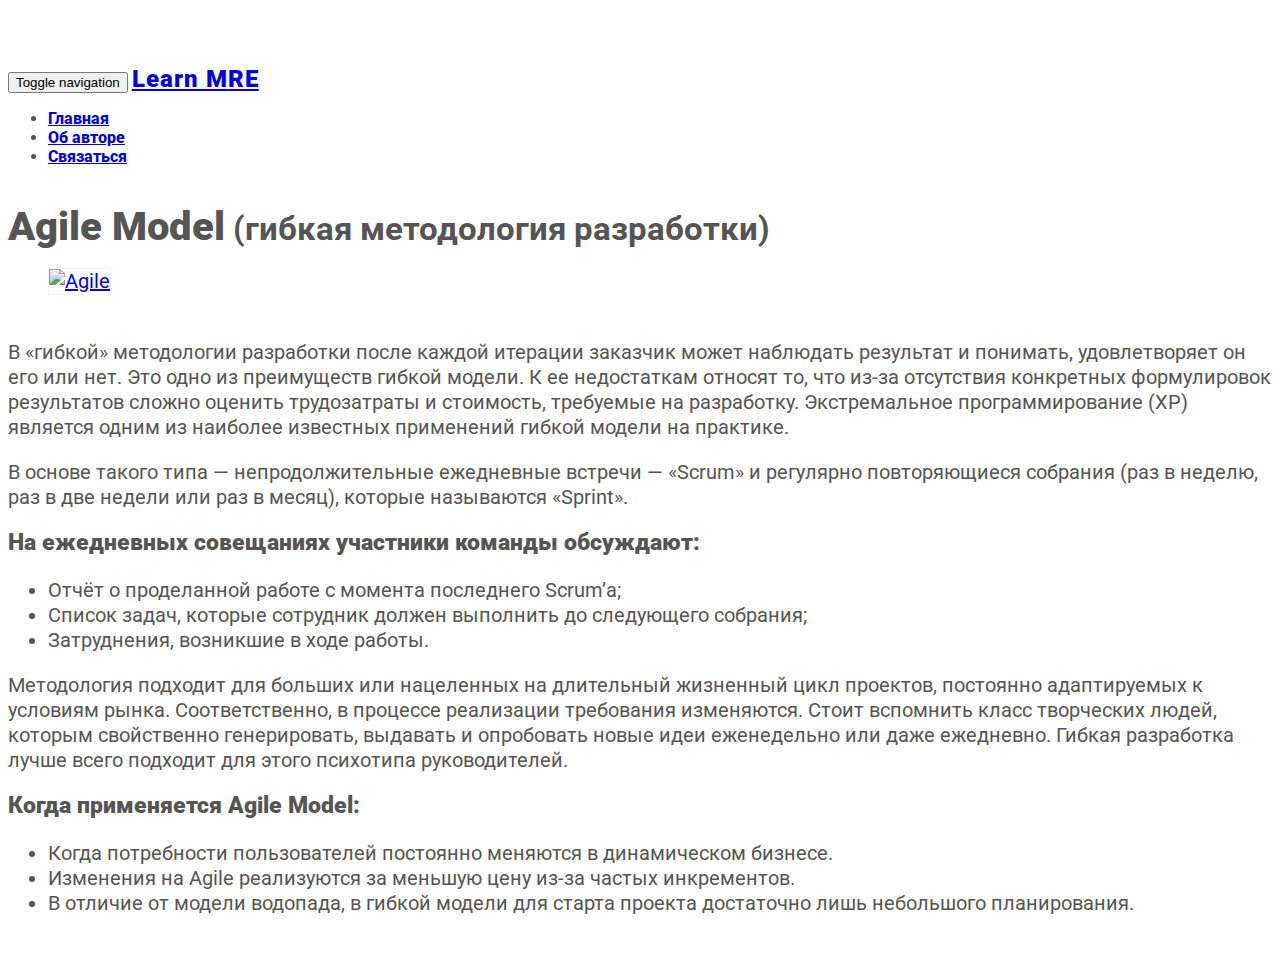
==== html/agile.html @ 70d44285 "Upgrade pages and styles" ====
<!DOCTYPE html>
<html>
<head>
  <meta charset="utf-8">
  <meta name="viewport" content="width=device-width, initial-scale=1.0">
  <title>Гибкая модель разработки</title>
  <link rel="stylesheet" href="../css/bootstrap.css">
  <link rel="stylesheet" href="../css/font-awesome.min.css">
  <link rel="stylesheet" href="../css/style.css">
  <script src="../js/jquery-3.2.1.min.js"></script>
  <script src="../js/bootstrap.min.js"></script>
</head>
<body>
  <!-- Начало меню навигации -->
  <nav class="navbar navbar-inverse navbar-fixed-top" role="navigation">
    <div class="container">
      <div class="navbar-header">
        <button type="button" class="navbar-toggle collapsed" data-toggle="collapse" data-target="#navbar" aria-expanded="false" aria-controls="navbar">
          <span class="sr-only">Toggle navigation</span>
          <span class="icon-bar"></span>
          <span class="icon-bar"></span>
          <span class="icon-bar"></span>
        </button>
        <a href="../index.html" class="navbar-brand"><strong>Learn M<i class="fa fa-circle"></i>RE</strong></a>
      </div>

      <div id="navbar" class="navbar-collapse collapse navbar-right" aria-expanded="false">
        <ul class="nav navbar-nav">
          <li class="active"><a href="../index.html">Главная</a></li>
          <!-- <li class="dropdown">
            <a href="#" class="dropdown-toggle" data-toggle="dropdown">Методологии<span class="caret"></span></a>
            <ul class="dropdown-menu" role="menu">
              <li><a href="html/waterfall.html"> Каскадная модель </a></li>
              <li><a href="html/v-model.html"> V-модель </a></li>
              <li><a href="html/incremental.html"> Инкрементная модель </a></li>
              <li><a href="html/rad.html"> Быстрая разработка приложений </a></li>
              <li><a href="html/agile.html"> Гибкая методология разработки </a></li>
              <li><a href="html/iterative.html"> Итерационная модель </a></li>
              <li><a href="html/spiral.html"> Спиральная модель </a></li>
            </ul>
          </li> -->
          <li><a href="#">Об авторе</a></li>
          <li><a href="#">Связаться</a></li>
        </ul>
      </div>
    </div>
  </nav>
  <!-- Конец меню навигации -->

  <div class="container">
    <div class="row">
      <div class="col-md-12">
        <article>
          <h1 class="page-header"><strong>Agile Model</strong><small> (гибкая методология разработки)</small></h1>
          <figure>
            <a href="../images/5.jpg"><img src="../images/5.jpg" alt="Agile" height="40%" width="60%" class="img-responsive center-block img-rounded"></a>
          </figure>
          <p>
            В «гибкой» методологии разработки после каждой итерации заказчик может наблюдать результат и понимать, удовлетворяет он его или нет. Это одно из преимуществ гибкой модели. К ее недостаткам относят то, что из-за отсутствия конкретных формулировок результатов сложно оценить трудозатраты и стоимость, требуемые на разработку. Экстремальное программирование (XP) является одним из наиболее известных применений гибкой модели на практике.
          </p>
          <p>
            В основе такого типа — непродолжительные ежедневные встречи — «Scrum» и регулярно повторяющиеся собрания (раз в неделю, раз в две недели или раз в месяц), которые называются «Sprint».
          </p>
          <h3><strong>На ежедневных совещаниях участники команды обсуждают:</strong></h3>
          <ul>
            <li>
              Отчёт о проделанной работе с момента последнего Scrum’a;
            </li>
            <li>
              Список задач, которые сотрудник должен выполнить до следующего собрания;
            </li>
            <li>
              Затруднения, возникшие в ходе работы.
            </li>
          </ul>
          <p>
            Методология подходит для больших или нацеленных на длительный жизненный цикл проектов, постоянно адаптируемых к условиям рынка. Соответственно, в процессе реализации требования изменяются. Стоит вспомнить класс творческих людей, которым свойственно генерировать, выдавать и опробовать новые идеи еженедельно или даже ежедневно. Гибкая разработка лучше всего подходит для этого психотипа руководителей.
          </p>
          <h3><strong>Когда применяется Agile Model:</strong></h3>
          <ul>
            <li>
              Когда потребности пользователей постоянно меняются в динамическом бизнесе.
            </li>
            <li>
              Изменения на Agile реализуются за меньшую цену из-за частых инкрементов.
            </li>
            <li>
              В отличие от модели водопада, в гибкой модели для старта проекта достаточно лишь небольшого планирования.
            </li>
          </ul>
        </article>
      </div>
    </div>
  </div>
</body>
---- css/style.css ----
@import url('https://fonts.googleapis.com/css?family=Roboto');

html {
    position: relative;
    min-height: 100%;
    font-size: 100%;
}

body {
	font-family: 'Roboto', -apple-system, system-ui, BlinkMacSystemFont, "Segoe UI", Roboto, "Helvetica Neue", Arial, sans-serif;
	font-weight: 400;
	font-size: 100%;
	color: #555;
	margin-top: 60px;
	margin-bottom: 60px;
}

.footer {
    position: absolute;
    bottom: 0;
    width: 100%;
    height: 60px;
    background-color: #f5f5f5;
    font-size: 1em;
}

.navbar {
	font-weight: 800;
	font-size: 1em;
	padding-top: 5px;
	padding-bottom: 5px;
}

.navbar-brand {
  font-weight: bolder;
  font-size: 1.5em;
  letter-spacing: 1px;
}

.thumbnail {
 -moz-transition: all 0.5s ease-out;
 -o-transition: all 0.5s ease-out;
 -webkit-transition: all 0.5s ease-out;
 }

.thumbnail:hover{
 -webkit-transform: scale(1.05);
 -moz-transform: scale(1.05);
 -o-transform: scale(1.05);
 }

a img {
  border: 1px solid #f5f5f5;
}

figure {
  padding-bottom: 1.25em;
}

article {
  font-size: 1.25em;
  line-height: 1.25em;
}

h3 {
  margin-top: 0;
}

.space-top {
    padding-top: 1em;
}
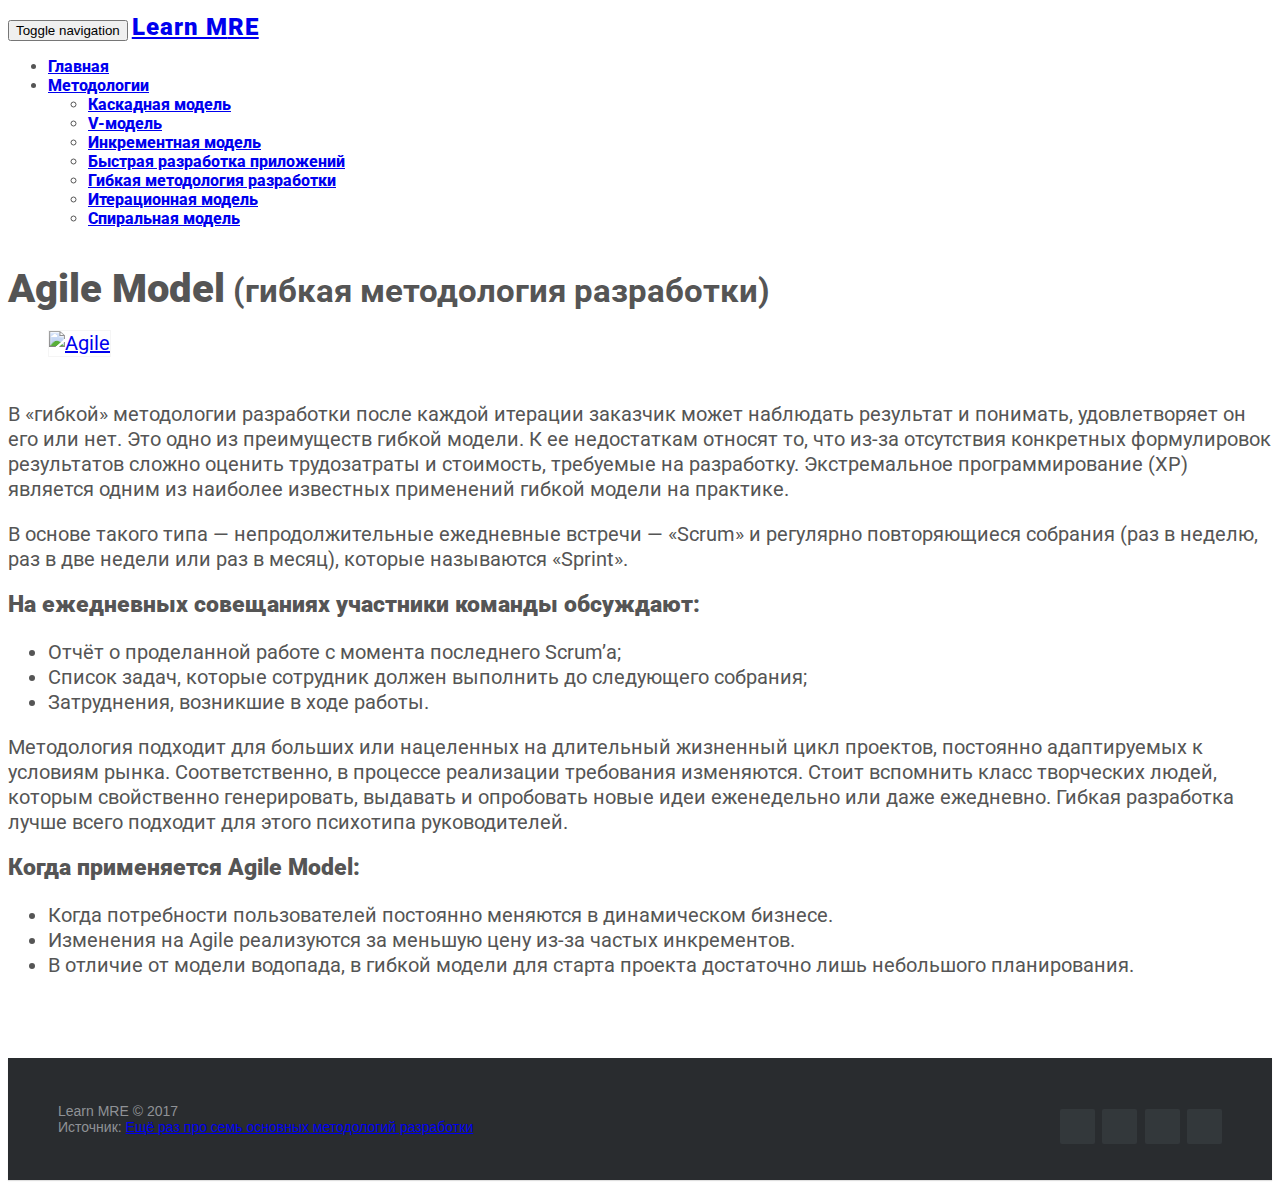
==== commit 39c6925a: "Change pages, images and styles. Pre-release version" ====
--- a/html/agile.html
+++ b/html/agile.html
@@ -12,7 +12,7 @@
 </head>
 <body>
   <!-- Начало меню навигации -->
-  <nav class="navbar navbar-inverse navbar-fixed-top" role="navigation">
+  <nav class="navbar navbar-inverse navbar-static-top" role="navigation">
     <div class="container">
       <div class="navbar-header">
         <button type="button" class="navbar-toggle collapsed" data-toggle="collapse" data-target="#navbar" aria-expanded="false" aria-controls="navbar">
@@ -27,20 +27,20 @@
       <div id="navbar" class="navbar-collapse collapse navbar-right" aria-expanded="false">
         <ul class="nav navbar-nav">
           <li class="active"><a href="../index.html">Главная</a></li>
-          <!-- <li class="dropdown">
+          <li class="dropdown">
             <a href="#" class="dropdown-toggle" data-toggle="dropdown">Методологии<span class="caret"></span></a>
             <ul class="dropdown-menu" role="menu">
-              <li><a href="html/waterfall.html"> Каскадная модель </a></li>
-              <li><a href="html/v-model.html"> V-модель </a></li>
-              <li><a href="html/incremental.html"> Инкрементная модель </a></li>
-              <li><a href="html/rad.html"> Быстрая разработка приложений </a></li>
-              <li><a href="html/agile.html"> Гибкая методология разработки </a></li>
-              <li><a href="html/iterative.html"> Итерационная модель </a></li>
-              <li><a href="html/spiral.html"> Спиральная модель </a></li>
+              <li><a href="../html/waterfall.html"> Каскадная модель </a></li>
+              <li><a href="../html/v-model.html"> V-модель </a></li>
+              <li><a href="../html/incremental.html"> Инкрементная модель </a></li>
+              <li><a href="../html/rad.html"> Быстрая разработка приложений </a></li>
+              <li><a href="../html/agile.html"> Гибкая методология разработки </a></li>
+              <li><a href="../html/iterative.html"> Итерационная модель </a></li>
+              <li><a href="../html/spiral.html"> Спиральная модель </a></li>
             </ul>
-          </li> -->
-          <li><a href="#">Об авторе</a></li>
-          <li><a href="#">Связаться</a></li>
+          </li>
+          <!-- <li><a href="#">Об авторе</a></li>
+          <li><a href="#">Обратная связь</a></li> -->
         </ul>
       </div>
     </div>
@@ -92,4 +92,25 @@
       </div>
     </div>
   </div>
+
+  <footer class="footer-distributed">
+    <div class="container">
+  		<div class="footer-right">
+  			<a href="#"><i class="fa fa-facebook"></i></a>
+  			<a href="#"><i class="fa fa-twitter"></i></a>
+  			<a href="#"><i class="fa fa-linkedin"></i></a>
+  			<a href="#"><i class="fa fa-github"></i></a>
+  		</div>
+  		<div class="footer-left">
+  			<!-- <p class="footer-links">
+  				<a href="../index.html">Главная</a>
+  				·
+  				<a href="#">Об авторе</a>
+  				·
+  				<a href="#">Обратная связь</a>
+  			</p> -->
+        <p>Learn M<i class="fa fa-circle"></i>RE &copy; 2017<br>Источник: <a href="https://habrahabr.ru/company/edison/blog/269789/">Ещё раз про семь основных методологий разработки</a></p>
+  		</div>
+    </div>
+	</footer>
 </body>
--- a/css/style.css
+++ b/css/style.css
@@ -1,9 +1,7 @@
 @import url('https://fonts.googleapis.com/css?family=Roboto');
 
 html {
-    position: relative;
-    min-height: 100%;
-    font-size: 100%;
+  font-size: 100%;
 }
 
 body {
@@ -11,17 +9,6 @@
 	font-weight: 400;
 	font-size: 100%;
 	color: #555;
-	margin-top: 60px;
-	margin-bottom: 60px;
-}
-
-.footer {
-    position: absolute;
-    bottom: 0;
-    width: 100%;
-    height: 60px;
-    background-color: #f5f5f5;
-    font-size: 1em;
 }
 
 .navbar {
@@ -43,7 +30,7 @@
  -webkit-transition: all 0.5s ease-out;
  }
 
-.thumbnail:hover{
+.thumbnail:hover {
  -webkit-transform: scale(1.05);
  -moz-transform: scale(1.05);
  -o-transform: scale(1.05);
@@ -69,3 +56,88 @@
 .space-top {
     padding-top: 1em;
 }
+
+footer{
+	position: static;
+	bottom: 0;
+}
+
+@media (max-height:800px){
+	footer { position: static; }
+	header { padding-top:40px; }
+}
+
+.footer-distributed{
+	background-color: #292c2f;
+	box-shadow: 0 1px 1px 0 rgba(0, 0, 0, 0.12);
+	box-sizing: border-box;
+	width: 100%;
+	text-align: left;
+	font: normal 16px sans-serif;
+
+	padding: 45px 50px;
+	margin-top: 80px;
+}
+
+.footer-distributed .footer-left p{
+	color:  #8f9296;
+	font-size: 14px;
+	margin: 0;
+}
+
+/* Footer links */
+
+.footer-distributed p.footer-links{
+	font-size:18px;
+	font-weight: bold;
+	color:  #ffffff;
+	margin: 0 0 10px;
+	padding: 0;
+}
+
+.footer-distributed p.footer-links a{
+	display:inline-block;
+	line-height: 1.8;
+	text-decoration: none;
+	color: inherit;
+}
+
+.footer-distributed .footer-right{
+	float: right;
+	margin-top: 6px;
+	max-width: 180px;
+}
+
+.footer-distributed .footer-right a{
+	display: inline-block;
+	width: 35px;
+	height: 35px;
+	background-color:  #33383b;
+	border-radius: 2px;
+
+	font-size: 20px;
+	color: #ffffff;
+	text-align: center;
+	line-height: 35px;
+
+	margin-left: 3px;
+}
+
+/* If you don't want the footer to be responsive, remove these media queries */
+
+@media (max-width: 600px) {
+
+	.footer-distributed .footer-left,
+	.footer-distributed .footer-right{
+		text-align: center;
+	}
+
+	.footer-distributed .footer-right{
+		float: none;
+		margin: 0 auto 20px;
+	}
+
+	.footer-distributed .footer-left p.footer-links{
+		line-height: 1.8;
+	}
+}
